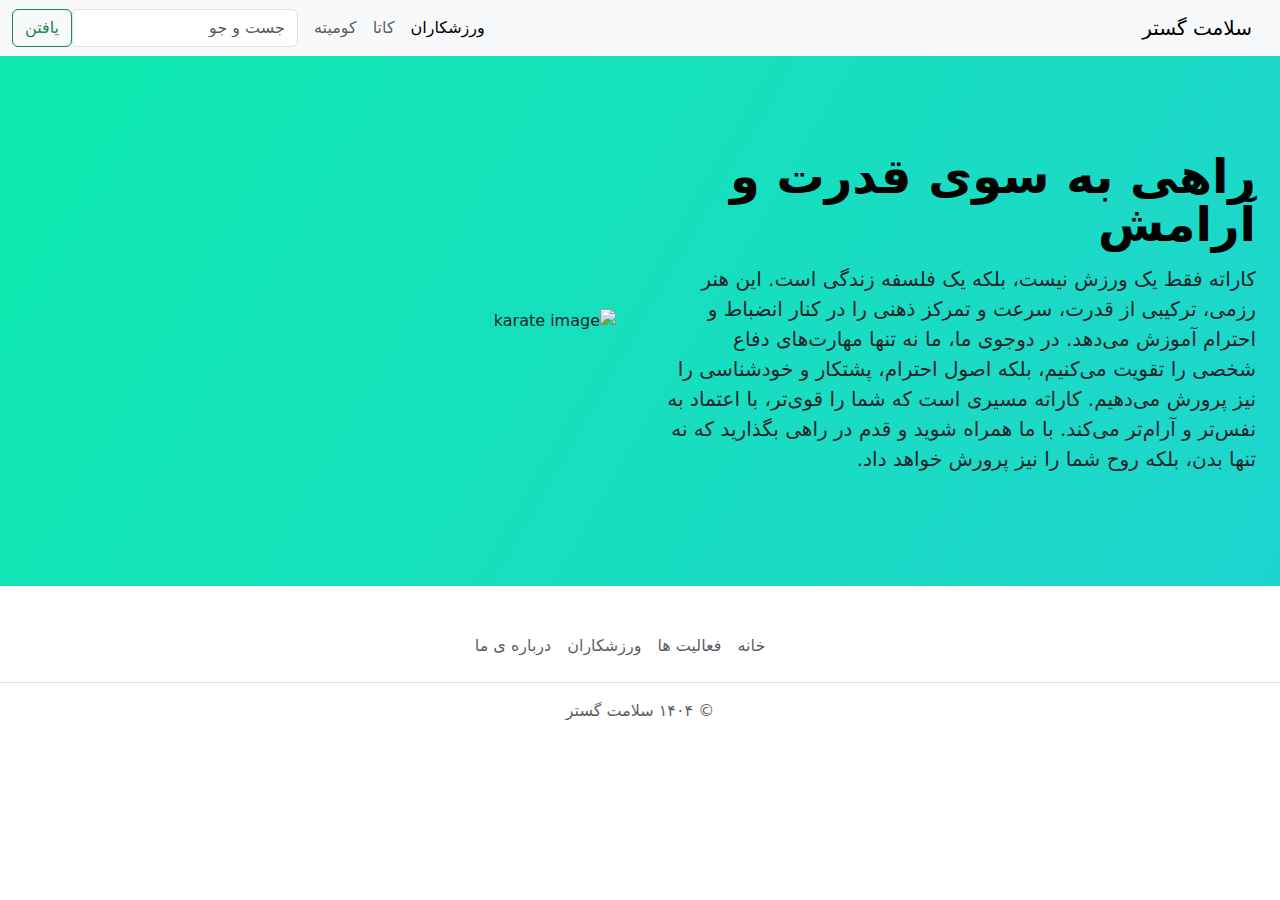
==== index.html @ 90e661de "Add files via upload" ====
<!DOCTYPE html>
<html lang="en" dir="rtl">

<head>
  <meta charset="UTF-8">
  <meta name="viewport" content="width=device-width, initial-scale=1.0">
  <link href="https://cdn.jsdelivr.net/npm/bootstrap@5.3.3/dist/css/bootstrap.min.css" rel="stylesheet" 
  integrity="sha384-QWTKZyjpPEjISv5WaRU9OFeRpok6YctnYmDr5pNlyT2bRjXh0JMhjY6hW+ALEwIH" crossorigin="anonymous">
  <link rel="stylesheet" href="./style.css">
  <title>karate-dojo</title>
</head>

<body>

  <!-- Title -->
  <section id="title" class="gra">
    <nav class="navbar navbar-expand-lg bg-body-tertiary " id="navbar-mine">
      <div class="container-fluid">
        <a class="navbar-brand" href="#"> سلامت گستر</a>
        <button class="navbar-toggler" type="button" data-bs-toggle="collapse" data-bs-target="#navbarCollapse" aria-controls="navbarCollapse" aria-expanded="true" aria-label="تبديل التنقل">
          <span class="navbar-toggler-icon"></span>
        </button>
        <div class="navbar-collapse collapse show" id="navbarCollapse" >
          <ul class="navbar-nav me-auto mb-2 mb-md-0">
            <li class="nav-item">
              <a class="nav-link active" aria-current="page" href="#">ورزشکاران</a>
            </li>
            <li class="nav-item">
              <a class="nav-link" href="#">کاتا</a>
            </li>
            <li class="nav-item">
              <a class="nav-link " >کومیته</a>
            </li>
          </ul>
          <form class="d-flex" role="search">
            <input class="form-control me-2" type="search" placeholder="جست و جو" aria-label="بحث">
            <button class="btn btn-outline-success" type="submit">یافتن</button>
          </form>
        </div>
      </div>
    </nav>


  <section>
    <div class=" col-xxl-8 px-4 py-5 gradient-background">
      <div class="row flex-lg-row-reverse align-items-center g-5 py-5">
        <div class="col-10 col-sm-8 col-lg-6">
          <img src="./assetes/images/karate.jpg.jpg" class="d-block mx-lg-auto img-fluid " alt="karate image"  loading="lazy" id="karate-image">
        </div>
        <div class="col-lg-6">
          <h1 class="display-5 fw-bold text-body-emphasis lh-1 mb-3">راهی به سوی قدرت و آرامش</h1>
          <p class="lead">
            کاراته فقط یک ورزش نیست، بلکه یک فلسفه زندگی است. این هنر رزمی، ترکیبی از قدرت، سرعت و تمرکز ذهنی را در کنار انضباط و احترام آموزش می‌دهد. در دوجوی ما، ما نه تنها مهارت‌های دفاع شخصی را تقویت می‌کنیم، بلکه اصول احترام، پشتکار و خودشناسی را نیز پرورش می‌دهیم. کاراته مسیری است که شما را قوی‌تر، با اعتماد به نفس‌تر و آرام‌تر می‌کند. با ما همراه شوید و قدم در راهی بگذارید که نه تنها بدن، بلکه روح شما را نیز پرورش خواهد داد.</p>
          <div class="d-grid gap-2 d-md-flex justify-content-md-start">
          </div>
        </div>
      </div>
    </div>
  </section>  
  </section>

  <!-- Features -->
  <section id="features">

  </section>
  <!-- Testimonial -->
  <section id="testimonial">

  </section>
  <!-- Pricing -->
  <section id="pricing">

  </section>
  <!-- Footer -->
  <section id="footer">
    <footer class="py-3 my-4">
      <ul class="nav justify-content-center border-bottom pb-3 mb-3">
        <li class="nav-item"><a href="#" class="nav-link px-2 text-body-secondary">خانه</a></li>
        <li class="nav-item"><a href="#" class="nav-link px-2 text-body-secondary">فعالیت ها</a></li>
        <li class="nav-item"><a href="#" class="nav-link px-2 text-body-secondary">ورزشکاران</a></li>
        <li class="nav-item"><a href="#" class="nav-link px-2 text-body-secondary">درباره ی ما</a></li>
      </ul>
      <p class="text-center text-body-secondary">© ۱۴۰۴ سلامت گستر</p>
    </footer>
  </section>
  <script src="https://cdn.jsdelivr.net/npm/bootstrap@5.3.3/dist/js/bootstrap.bundle.min.js" 
  integrity="sha384-YvpcrYf0tY3lHB60NNkmXc5s9fDVZLESaAA55NDzOxhy9GkcIdslK1eN7N6jIeHz" crossorigin="anonymous"></script>
</body>

</html>
---- style.css ----
.gradient-background {
  background: linear-gradient(300deg, #00bfff, #1ed7cb, #0de9ae);
  background-size: 180% 180%;
  animation: gradient-animation 18s ease infinite;
}

@keyframes gradient-animation {
  0% {
    background-position: 0% 50%;
  }
  50% {
    background-position: 100% 50%;
  }
  100% {
    background-position: 0% 50%;
  }
}

.icon-square {
  width: 3rem;
  height: 3rem;
  border-radius: 0.75rem;
}

.profile-img {
  height: 100px;
  border-radius: 50%;
}
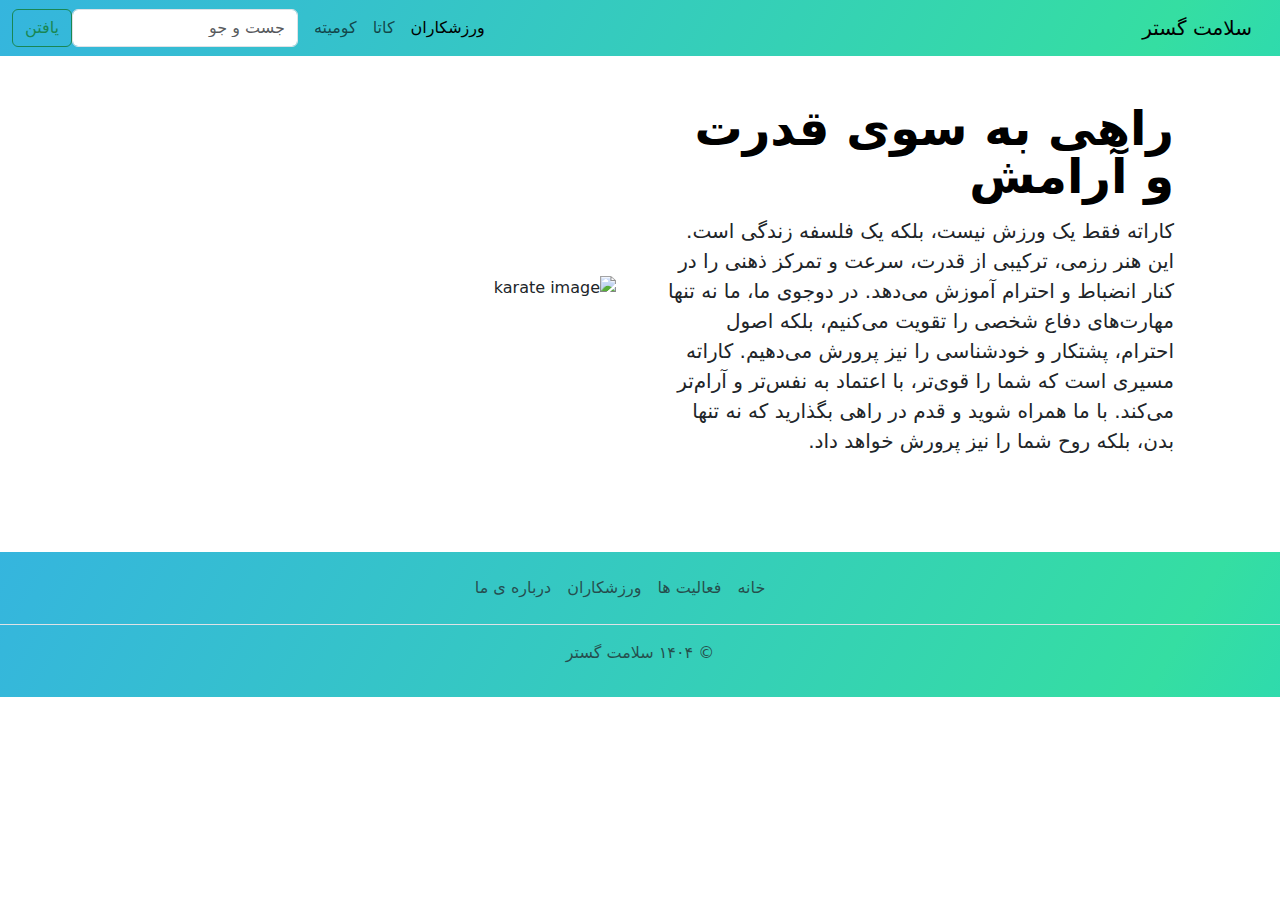
==== commit 60854522: "Add files via upload" ====
--- a/index.html
+++ b/index.html
@@ -13,8 +13,8 @@
 <body>
 
   <!-- Title -->
-  <section id="title" class="gra">
-    <nav class="navbar navbar-expand-lg bg-body-tertiary " id="navbar-mine">
+  <section id="title" class="">
+    <nav class="navbar navbar-expand-lg bg-body-tertiary gradient-background" id="navbar-mine">
       <div class="container-fluid">
         <a class="navbar-brand" href="#"> سلامت گستر</a>
         <button class="navbar-toggler" type="button" data-bs-toggle="collapse" data-bs-target="#navbarCollapse" aria-controls="navbarCollapse" aria-expanded="true" aria-label="تبديل التنقل">
@@ -23,7 +23,7 @@
         <div class="navbar-collapse collapse show" id="navbarCollapse" >
           <ul class="navbar-nav me-auto mb-2 mb-md-0">
             <li class="nav-item">
-              <a class="nav-link active" aria-current="page" href="#">ورزشکاران</a>
+              <a class="nav-link active" aria-current="page" href="./index2.html">ورزشکاران</a>
             </li>
             <li class="nav-item">
               <a class="nav-link" href="#">کاتا</a>
@@ -42,10 +42,11 @@
 
 
   <section>
-    <div class=" col-xxl-8 px-4 py-5 gradient-background">
+    <div class="container">
+    <div class=" col-xxl-12 px-4 pb-2 ">
       <div class="row flex-lg-row-reverse align-items-center g-5 py-5">
         <div class="col-10 col-sm-8 col-lg-6">
-          <img src="./assetes/images/karate.jpg.jpg" class="d-block mx-lg-auto img-fluid " alt="karate image"  loading="lazy" id="karate-image">
+          <img src="./assets/images/karate.jpg.jpg" class="d-block mx-lg-auto img-fluid " alt="karate image"  loading="lazy" id="karate-image">
         </div>
         <div class="col-lg-6">
           <h1 class="display-5 fw-bold text-body-emphasis lh-1 mb-3">راهی به سوی قدرت و آرامش</h1>
@@ -73,7 +74,7 @@
   </section>
   <!-- Footer -->
   <section id="footer">
-    <footer class="py-3 my-4">
+    <footer class="py-3 mt-4 gradient-background">
       <ul class="nav justify-content-center border-bottom pb-3 mb-3">
         <li class="nav-item"><a href="#" class="nav-link px-2 text-body-secondary">خانه</a></li>
         <li class="nav-item"><a href="#" class="nav-link px-2 text-body-secondary">فعالیت ها</a></li>
--- a/style.css
+++ b/style.css
@@ -1,7 +1,7 @@
 .gradient-background {
-  background: linear-gradient(300deg, #00bfff, #1ed7cb, #0de9ae);
+  background: linear-gradient(300deg, #00bfff, #35DEA2, #35B5DE);
   background-size: 180% 180%;
-  animation: gradient-animation 18s ease infinite;
+  animation: gradient-animation 5s ease infinite;
 }
 
 @keyframes gradient-animation {
